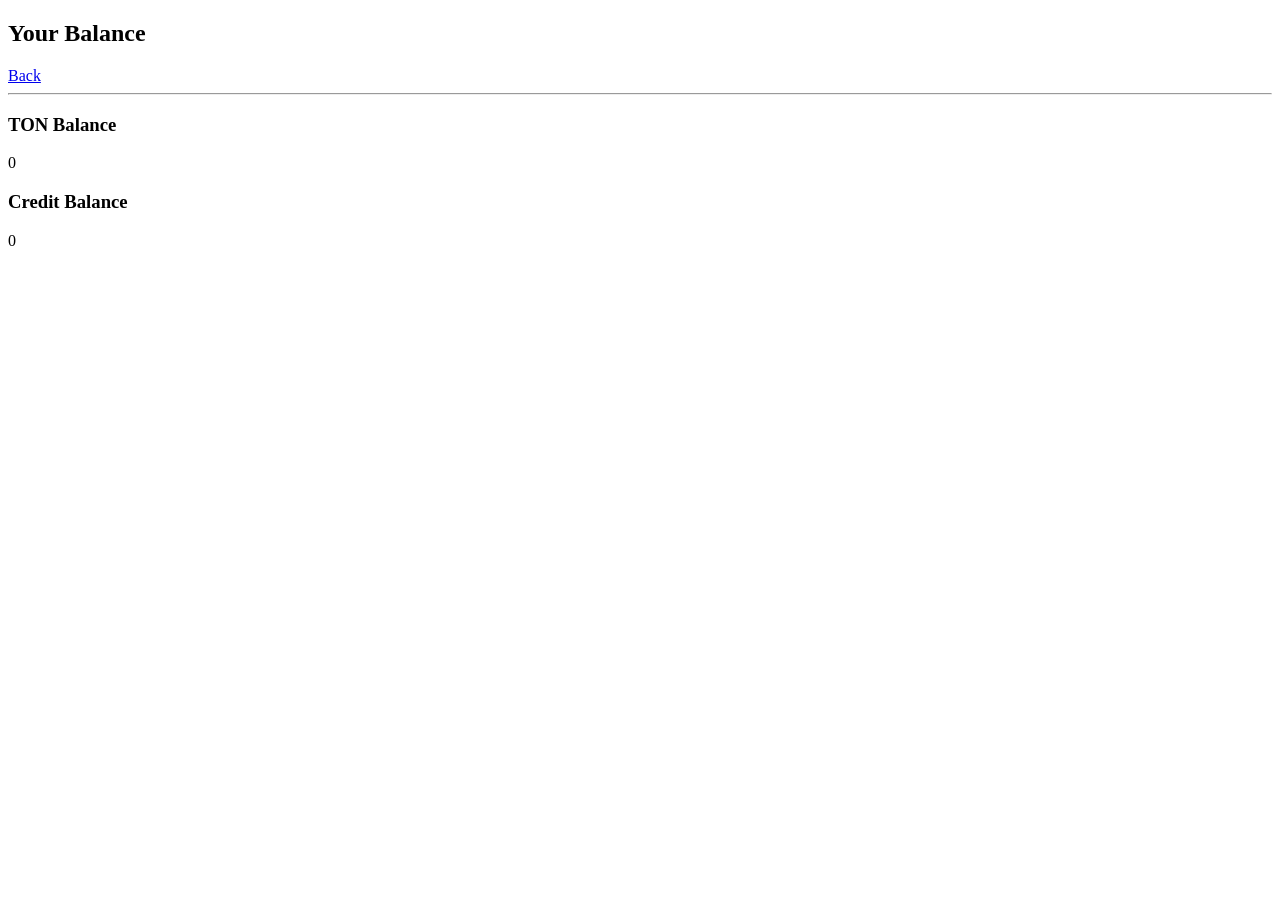
==== balance.html @ 4a15361a "Add balance.html for displaying user balance" ====
<!DOCTYPE html>
<html>
<head>
  <title>Balance</title>
</head>
<body>

<h2>Your Balance</h2>

<a href="home.html">Back</a>

<hr>

<h3>TON Balance</h3>
<p>0</p>

<h3>Credit Balance</h3>
<p>0</p>

</body>
</html>
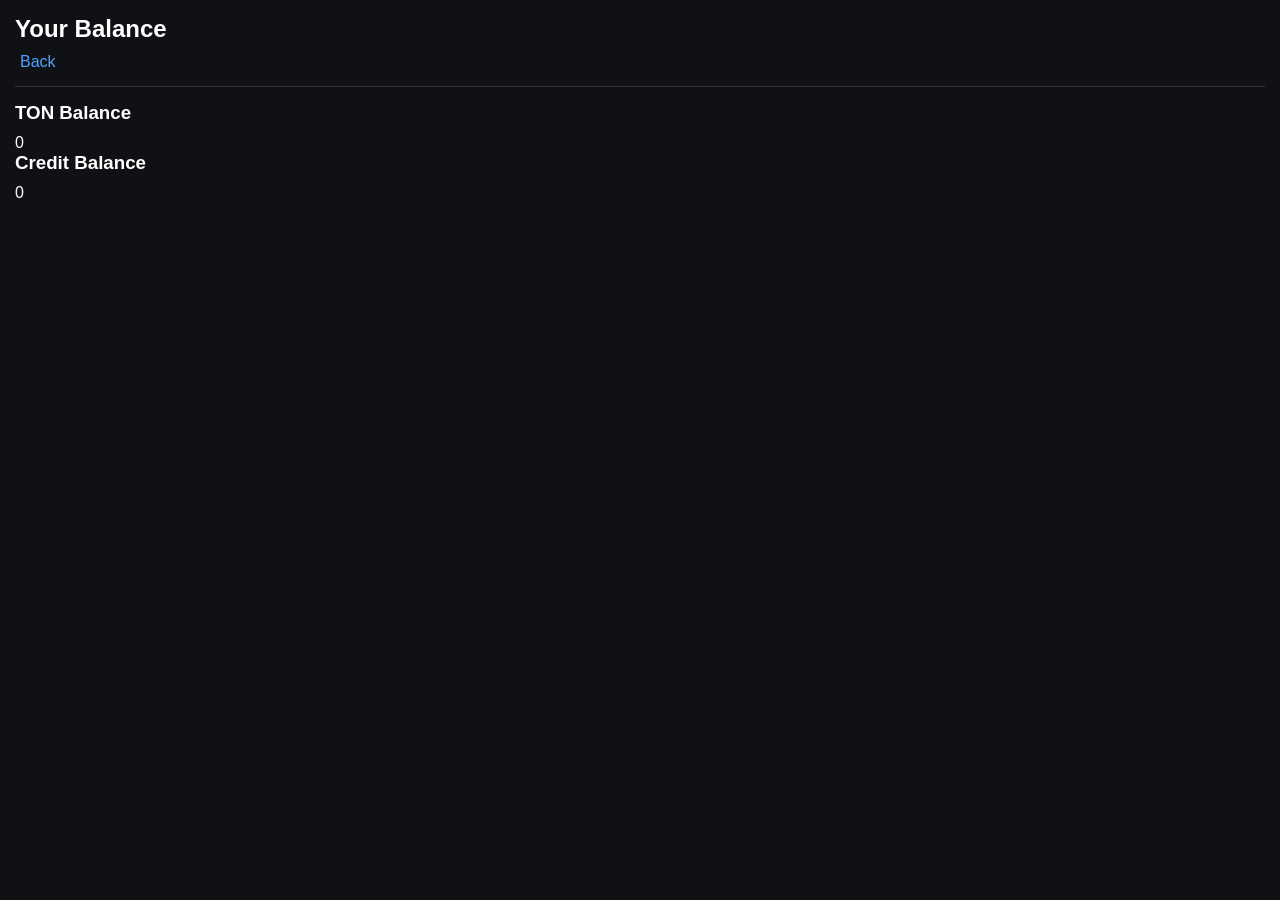
==== commit e9e10bd3: "Add stylesheet link to balance.html" ====
--- a/balance.html
+++ b/balance.html
@@ -6,9 +6,9 @@
 <body>
 
 <h2>Your Balance</h2>
-
+<link rel="stylesheet" href="style.css">
 <a href="home.html">Back</a>
-
+  
 <hr>
 
 <h3>TON Balance</h3>
--- a/style.css
+++ b/style.css
@@ -0,0 +1,141 @@
+/* =========================
+   GLOBAL RESET
+========================= */
+* {
+  margin: 0;
+  padding: 0;
+  box-sizing: border-box;
+  font-family: Arial, sans-serif;
+}
+
+body {
+  background: #0f1115;
+  color: #ffffff;
+  padding: 15px;
+}
+
+/* =========================
+   HEADINGS
+========================= */
+h1, h2, h3 {
+  margin-bottom: 10px;
+}
+
+/* =========================
+   LINKS
+========================= */
+a {
+  color: #4da3ff;
+  text-decoration: none;
+  margin: 5px;
+}
+
+a:hover {
+  opacity: 0.8;
+}
+
+/* =========================
+   BUTTONS
+========================= */
+button {
+  background: #4da3ff;
+  border: none;
+  padding: 10px 15px;
+  border-radius: 8px;
+  color: white;
+  cursor: pointer;
+  margin-top: 5px;
+}
+
+button:hover {
+  background: #2f8cff;
+}
+
+/* =========================
+   INPUTS
+========================= */
+input, select {
+  width: 100%;
+  padding: 10px;
+  margin: 8px 0;
+  border-radius: 8px;
+  border: none;
+  outline: none;
+}
+
+/* =========================
+   TOP BALANCE BAR
+========================= */
+.balance-bar {
+  display: flex;
+  justify-content: space-between;
+  background: #1a1d25;
+  padding: 10px;
+  border-radius: 10px;
+  margin-bottom: 15px;
+}
+
+/* =========================
+   BOTTOM NAVIGATION
+========================= */
+.bottom-nav {
+  position: fixed;
+  bottom: 0;
+  left: 0;
+  right: 0;
+  background: #1a1d25;
+  display: flex;
+  justify-content: space-around;
+  padding: 10px 0;
+  border-top: 1px solid #333;
+}
+
+.bottom-nav a {
+  font-size: 14px;
+}
+
+/* =========================
+   CENTER ACTION BUTTONS
+========================= */
+.center-actions {
+  display: flex;
+  justify-content: space-between;
+  margin: 20px 0;
+}
+
+/* =========================
+   CARD (POST STYLE)
+========================= */
+.card {
+  background: #1a1d25;
+  padding: 12px;
+  border-radius: 10px;
+  margin-bottom: 10px;
+}
+
+/* =========================
+   WALLET BOX
+========================= */
+.wallet-box {
+  background: #1a1d25;
+  padding: 15px;
+  border-radius: 10px;
+  margin-bottom: 10px;
+}
+
+/* =========================
+   SMALL TEXT
+========================= */
+small {
+  color: #aaa;
+}
+
+/* =========================
+   HORIZONTAL LINE
+========================= */
+hr {
+  border: 0;
+  height: 1px;
+  background: #333;
+  margin: 15px 0;
+}
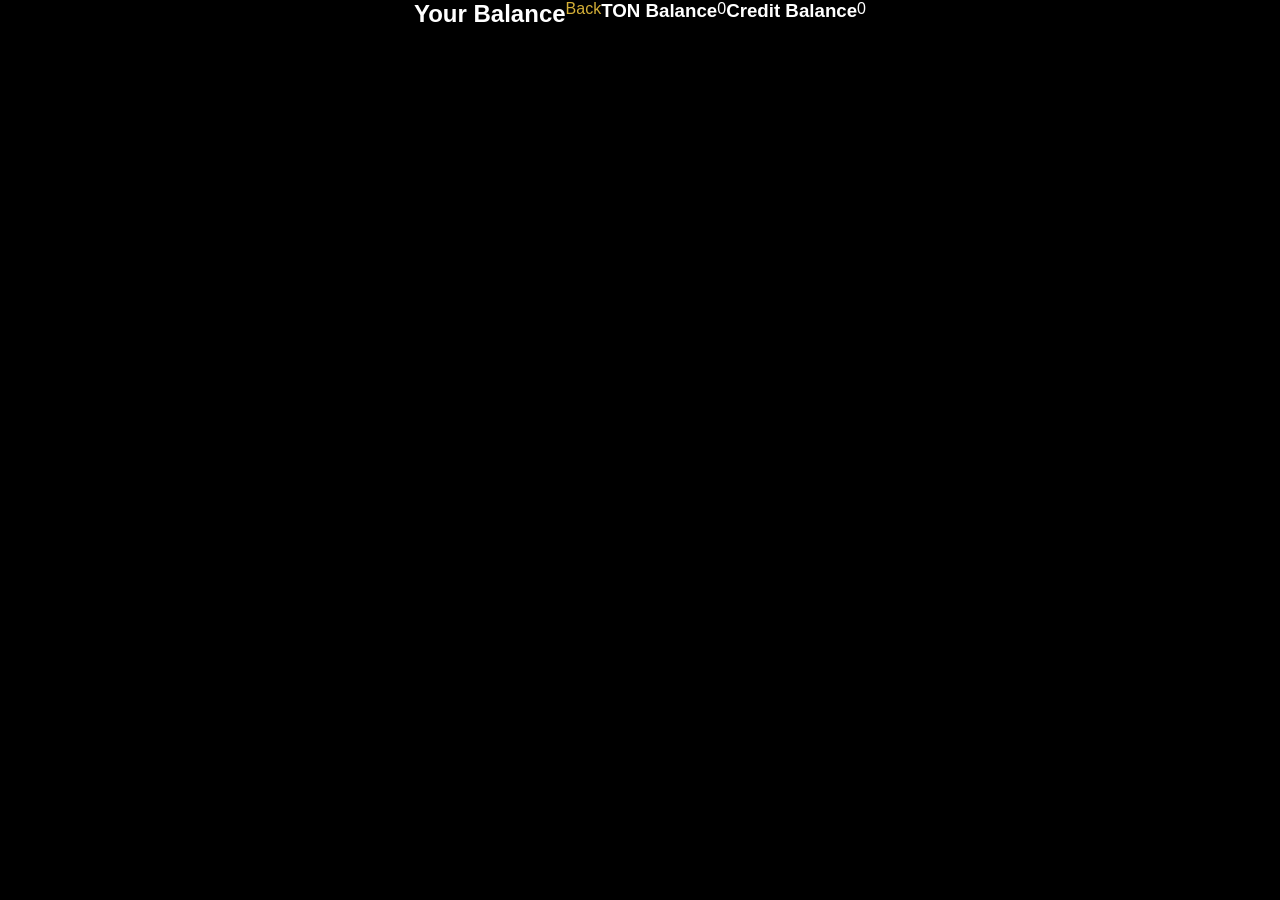
==== commit e2526430: "Add script tag for app.js in balance.html" ====
--- a/balance.html
+++ b/balance.html
@@ -16,6 +16,6 @@
 
 <h3>Credit Balance</h3>
 <p>0</p>
-
+<script src="app.js"></script>
 </body>
 </html>
--- a/style.css
+++ b/style.css
@@ -1,6 +1,7 @@
 /* =========================
-   GLOBAL RESET
+   GLOBAL APP STYLE
 ========================= */
+
 * {
   margin: 0;
   padding: 0;
@@ -9,8 +10,18 @@
 }
 
 body {
-  background: #0f1115;
-  color: #ffffff;
+  background: #000; /* black app background */
+  color: #fff;
+  display: flex;
+  justify-content: center;
+}
+
+/* APP CONTAINER (mobile + desktop centered) */
+.app {
+  width: 100%;
+  max-width: 420px;   /* Telegram mini app size */
+  min-height: 100vh;
+  background: #000;
   padding: 15px;
 }
 
@@ -22,45 +33,37 @@
 }
 
 /* =========================
-   LINKS
+   GOLD OVAL BUTTONS
 ========================= */
-a {
-  color: #4da3ff;
-  text-decoration: none;
-  margin: 5px;
+button {
+  background: linear-gradient(145deg, #d4af37, #b8860b);
+  color: #000;
+  border: none;
+  padding: 12px 18px;
+  border-radius: 50px; /* oval shape */
+  cursor: pointer;
+  font-weight: bold;
+  margin: 5px 0;
+  width: 100%;
+  transition: 0.2s;
 }
 
-a:hover {
+button:hover {
   opacity: 0.8;
 }
 
 /* =========================
-   BUTTONS
-========================= */
-button {
-  background: #4da3ff;
-  border: none;
-  padding: 10px 15px;
-  border-radius: 8px;
-  color: white;
-  cursor: pointer;
-  margin-top: 5px;
-}
-
-button:hover {
-  background: #2f8cff;
-}
-
-/* =========================
-   INPUTS
+   INPUTS (clean app style)
 ========================= */
 input, select {
   width: 100%;
-  padding: 10px;
+  padding: 12px;
   margin: 8px 0;
-  border-radius: 8px;
+  border-radius: 12px;
   border: none;
   outline: none;
+  background: #111;
+  color: #fff;
 }
 
 /* =========================
@@ -69,58 +72,80 @@
 .balance-bar {
   display: flex;
   justify-content: space-between;
-  background: #1a1d25;
-  padding: 10px;
-  border-radius: 10px;
+  background: #111;
+  padding: 12px;
+  border-radius: 15px;
   margin-bottom: 15px;
+  border: 1px solid #222;
 }
 
 /* =========================
-   BOTTOM NAVIGATION
+   CENTER BUTTON AREA
+========================= */
+.center-actions {
+  display: flex;
+  justify-content: space-between;
+  gap: 10px;
+  margin: 20px 0;
+}
+
+.center-actions a {
+  flex: 1;
+  text-align: center;
+  background: linear-gradient(145deg, #d4af37, #b8860b);
+  color: #000;
+  padding: 12px;
+  border-radius: 50px;
+  font-weight: bold;
+}
+
+/* =========================
+   CARDS (POSTS)
+========================= */
+.card {
+  background: #111;
+  padding: 12px;
+  border-radius: 15px;
+  margin-bottom: 10px;
+  border: 1px solid #222;
+}
+
+/* =========================
+   LINKS
+========================= */
+a {
+  color: #d4af37;
+  text-decoration: none;
+}
+
+/* =========================
+   BOTTOM NAV (APP STYLE)
 ========================= */
 .bottom-nav {
   position: fixed;
   bottom: 0;
   left: 0;
-  right: 0;
-  background: #1a1d25;
+  width: 100%;
+  background: #111;
   display: flex;
   justify-content: space-around;
   padding: 10px 0;
-  border-top: 1px solid #333;
+  border-top: 1px solid #222;
 }
 
 .bottom-nav a {
-  font-size: 14px;
+  color: #d4af37;
+  font-size: 13px;
 }
 
 /* =========================
-   CENTER ACTION BUTTONS
+   HR LINE
 ========================= */
-.center-actions {
-  display: flex;
-  justify-content: space-between;
-  margin: 20px 0;
-}
-
-/* =========================
-   CARD (POST STYLE)
-========================= */
-.card {
-  background: #1a1d25;
-  padding: 12px;
-  border-radius: 10px;
-  margin-bottom: 10px;
-}
-
-/* =========================
-   WALLET BOX
-========================= */
-.wallet-box {
-  background: #1a1d25;
-  padding: 15px;
-  border-radius: 10px;
-  margin-bottom: 10px;
+hr {
+  border: 0;
+  height: 1px;
+  background: #222;
+  margin: 15px 0;
 }
 
 /* =========================
@@ -129,13 +154,3 @@
 small {
   color: #aaa;
 }
-
-/* =========================
-   HORIZONTAL LINE
-========================= */
-hr {
-  border: 0;
-  height: 1px;
-  background: #333;
-  margin: 15px 0;
-}
